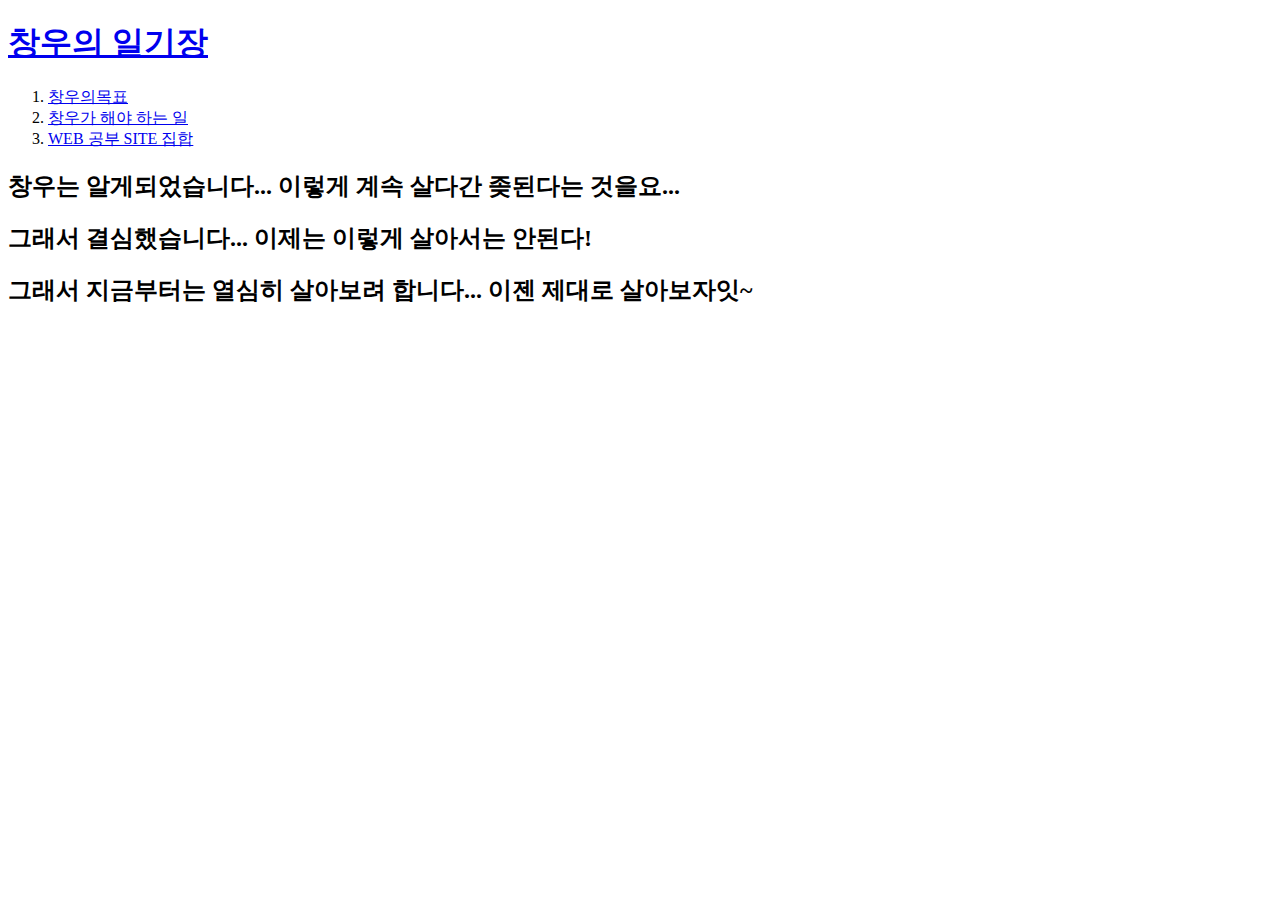
==== index.html @ 76ebfd1a "myFirstWeb&Goals" ====
<!DOCTYPE HTML>
<html>
  <head>
    <title>창우의 일기장</title>
    <meta charset="utf-8">
  </head>

  <body>
    <h1><a href="index.html">창우의 일기장</h1>
    <ol>
      <li><a href="1.html">창우의목표</a></li>
      <li><a href="2.html">창우가 해야 하는 일</a></li>
      <li><a href="3.html">WEB 공부 SITE 집합</a></li>
    </ol>
    <h2>창우는 알게되었습니다... 이렇게 계속 살다간 좆된다는 것을요...</h2>
    <h2>그래서 결심했습니다... 이제는 이렇게 살아서는 안된다!</h2>
    <h2>그래서 지금부터는 열심히 살아보려 합니다... 이젠 제대로 살아보자잇~</h2>
  </body>
</html>
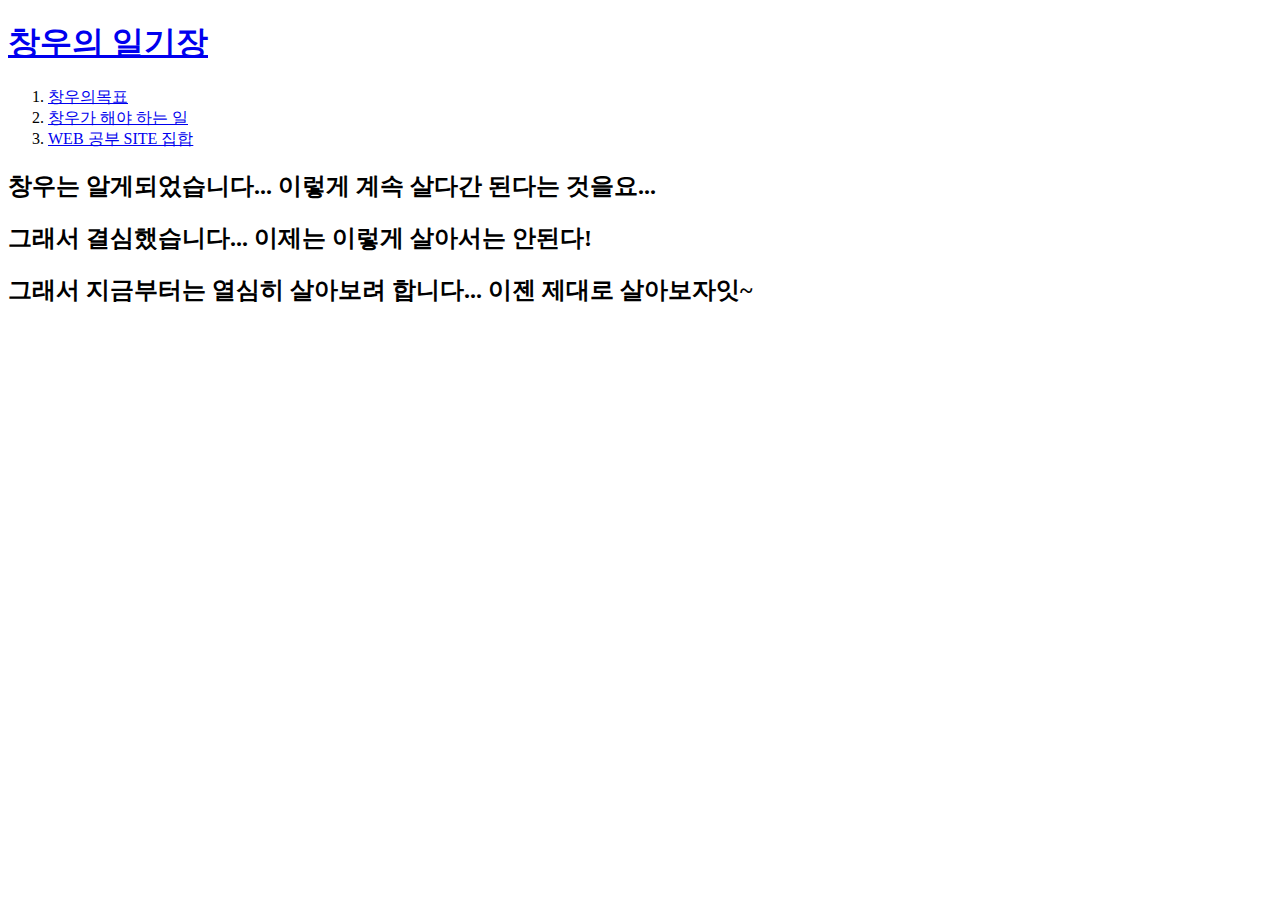
==== commit f0c1141d: "Update index.html" ====
--- a/index.html
+++ b/index.html
@@ -12,7 +12,7 @@
       <li><a href="2.html">창우가 해야 하는 일</a></li>
       <li><a href="3.html">WEB 공부 SITE 집합</a></li>
     </ol>
-    <h2>창우는 알게되었습니다... 이렇게 계속 살다간 좆된다는 것을요...</h2>
+    <h2>창우는 알게되었습니다... 이렇게 계속 살다간 된다는 것을요...</h2>
     <h2>그래서 결심했습니다... 이제는 이렇게 살아서는 안된다!</h2>
     <h2>그래서 지금부터는 열심히 살아보려 합니다... 이젠 제대로 살아보자잇~</h2>
   </body>
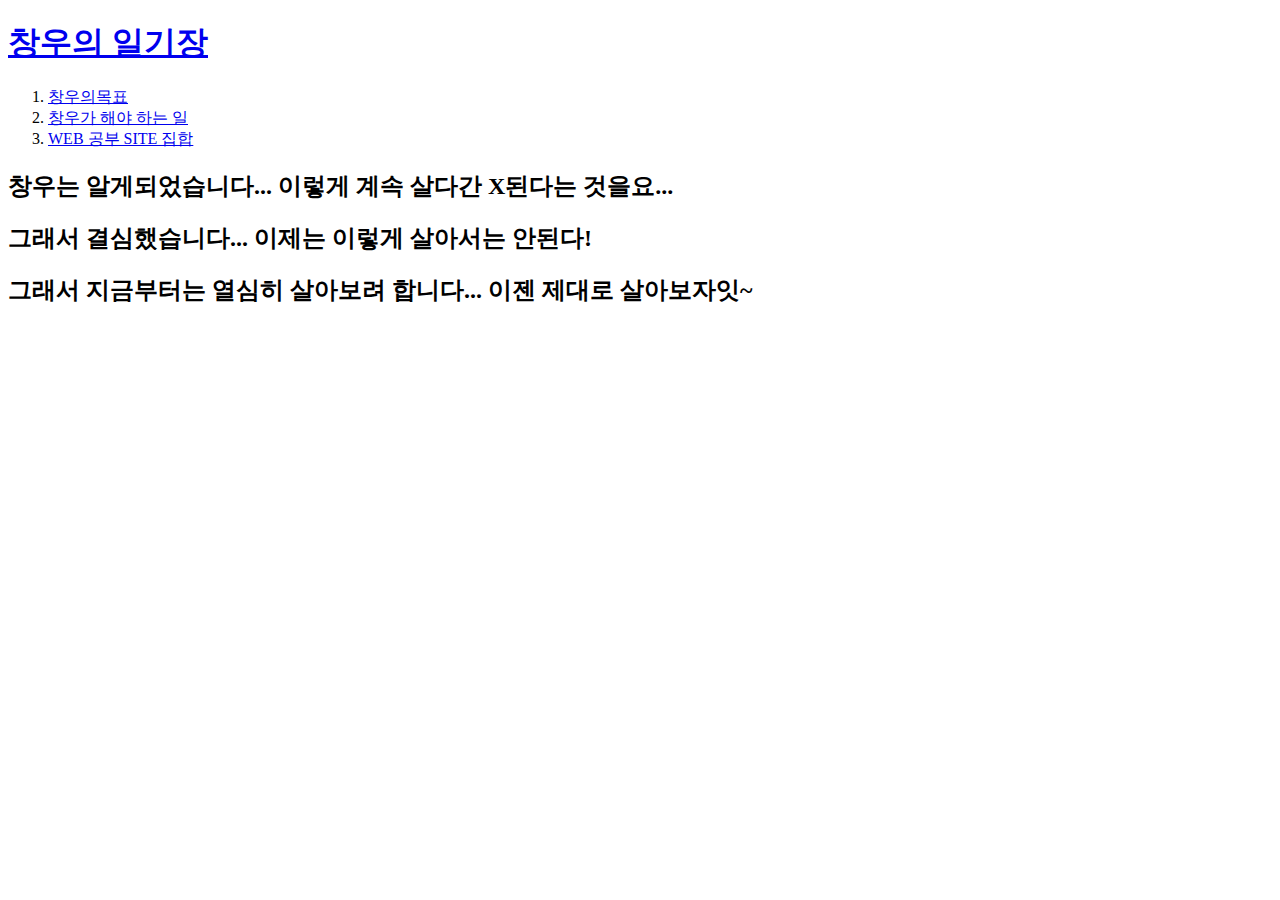
==== commit 9b4fbca4: "Update index.html" ====
--- a/index.html
+++ b/index.html
@@ -12,7 +12,7 @@
       <li><a href="2.html">창우가 해야 하는 일</a></li>
       <li><a href="3.html">WEB 공부 SITE 집합</a></li>
     </ol>
-    <h2>창우는 알게되었습니다... 이렇게 계속 살다간 된다는 것을요...</h2>
+    <h2>창우는 알게되었습니다... 이렇게 계속 살다간 X된다는 것을요...</h2>
     <h2>그래서 결심했습니다... 이제는 이렇게 살아서는 안된다!</h2>
     <h2>그래서 지금부터는 열심히 살아보려 합니다... 이젠 제대로 살아보자잇~</h2>
   </body>
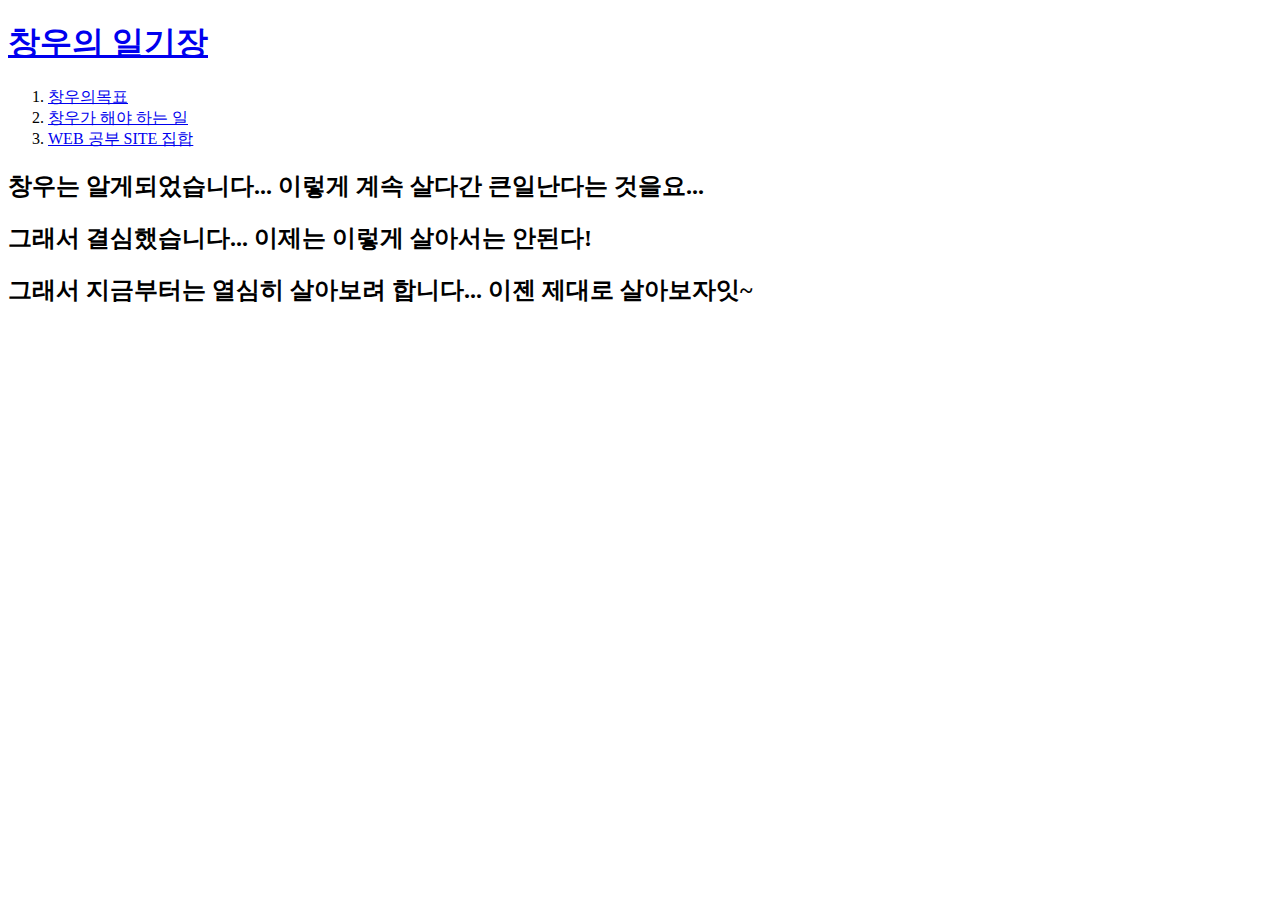
==== commit 1ee94951: "Update index.html" ====
--- a/index.html
+++ b/index.html
@@ -12,7 +12,7 @@
       <li><a href="2.html">창우가 해야 하는 일</a></li>
       <li><a href="3.html">WEB 공부 SITE 집합</a></li>
     </ol>
-    <h2>창우는 알게되었습니다... 이렇게 계속 살다간 X된다는 것을요...</h2>
+    <h2>창우는 알게되었습니다... 이렇게 계속 살다간 큰일난다는 것을요...</h2>
     <h2>그래서 결심했습니다... 이제는 이렇게 살아서는 안된다!</h2>
     <h2>그래서 지금부터는 열심히 살아보려 합니다... 이젠 제대로 살아보자잇~</h2>
   </body>
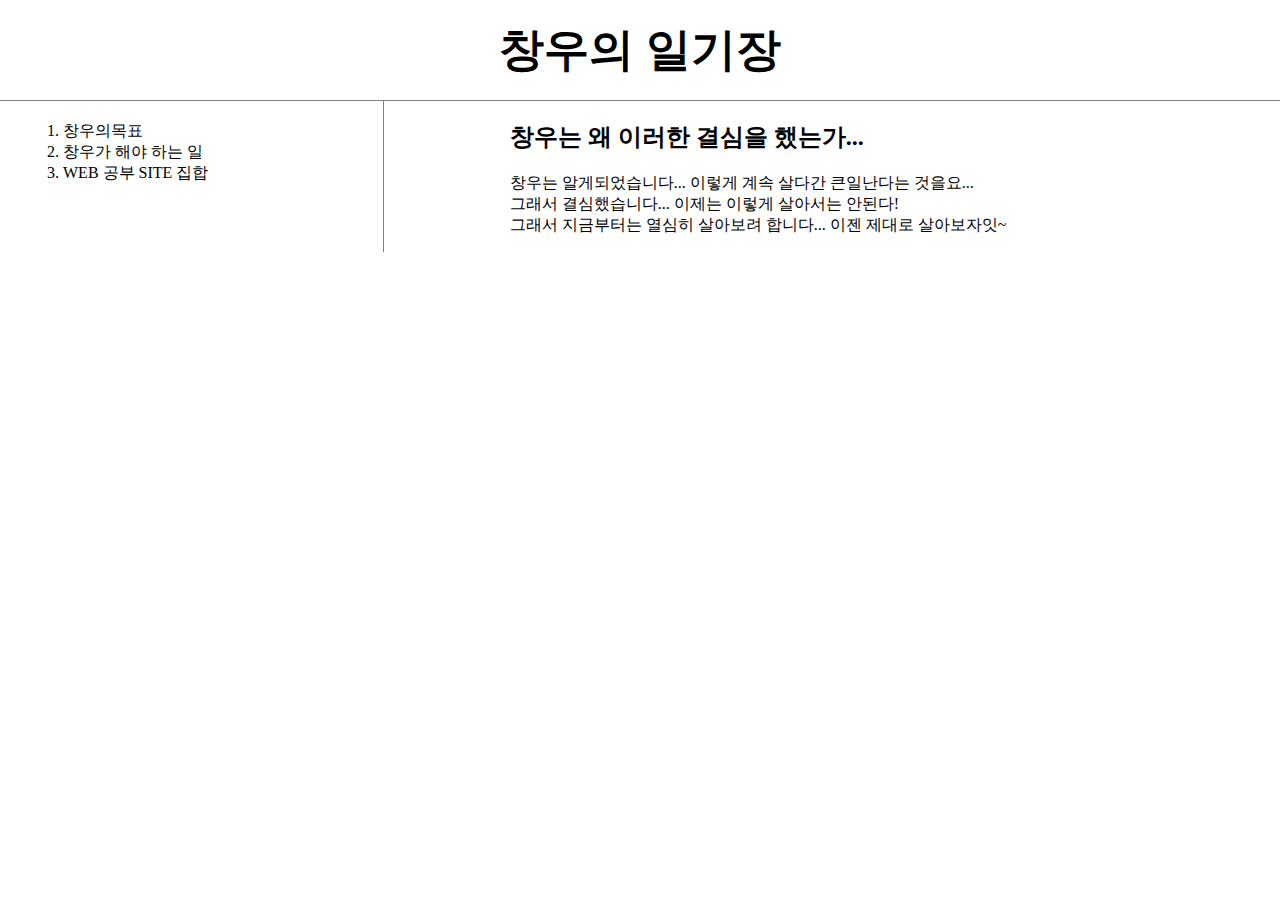
==== commit 15faf30e: "Add files via upload" ====
--- a/index.html
+++ b/index.html
@@ -3,17 +3,25 @@
   <head>
     <title>창우의 일기장</title>
     <meta charset="utf-8">
+    <link rel="stylesheet" href="style.css">
   </head>
 
+<!-- HTML은 정보를 담고, CSS는 디자인을 담는다 -->
+<!-- CSS는 가까이 있는 것을 우선순위로!, TAG < CLASS < ID 1번만 등장 -->
   <body>
-    <h1><a href="index.html">창우의 일기장</h1>
-    <ol>
-      <li><a href="1.html">창우의목표</a></li>
-      <li><a href="2.html">창우가 해야 하는 일</a></li>
-      <li><a href="3.html">WEB 공부 SITE 집합</a></li>
-    </ol>
-    <h2>창우는 알게되었습니다... 이렇게 계속 살다간 큰일난다는 것을요...</h2>
-    <h2>그래서 결심했습니다... 이제는 이렇게 살아서는 안된다!</h2>
-    <h2>그래서 지금부터는 열심히 살아보려 합니다... 이젠 제대로 살아보자잇~</h2>
+    <h1><a href="index.html">창우의 일기장</a></h1>
+    <div id="grid">
+      <ol>
+        <li><a href="1.html">창우의목표</a></li>
+        <li><a href="2.html">창우가 해야 하는 일</a></li>
+        <li><a href="3.html">WEB 공부 SITE 집합</a></li>
+      </ol>
+      <div id="article">
+        <h2>창우는 왜 이러한 결심을 했는가...</h2>
+        <p>창우는 알게되었습니다... 이렇게 계속 살다간 큰일난다는 것을요...<br>
+        그래서 결심했습니다... 이제는 이렇게 살아서는 안된다!<br>
+        그래서 지금부터는 열심히 살아보려 합니다... 이젠 제대로 살아보자잇~<br></p>
+      </div>
+    </div>
   </body>
 </html>
--- a/style.css
+++ b/style.css
@@ -0,0 +1,54 @@
+body {
+  margin:0;
+}
+div {
+  margin-left: 30px;
+}
+a {
+  color:black;
+  text-decoration: none;
+}
+h1 {
+  font-size: 45px;
+  text-align: center;
+  border-bottom: 1px solid gray;
+  margin:0;
+  padding: 20px;
+}
+ol {
+  border-right: 1px solid gray;
+  width:300px;
+  margin:0;
+  padding: 20px;
+}
+#grid{
+  display:grid;
+  grid-template-columns: 1fr 2fr;
+}
+#grid ol {
+  padding-left: 33px;
+}
+#grid #article {
+  padding-left: 33px;
+}
+@media(max-width:700px) {
+  #grid{
+    display:block;
+  }
+  li {
+    text-align: center;
+  }
+  ol {
+    border-right: none;
+  }
+  a {
+    display: block;
+    text-align: center;
+  }
+  div {
+    text-align: center;
+  }
+  h1 {
+    border-bottom: none;
+  }
+}
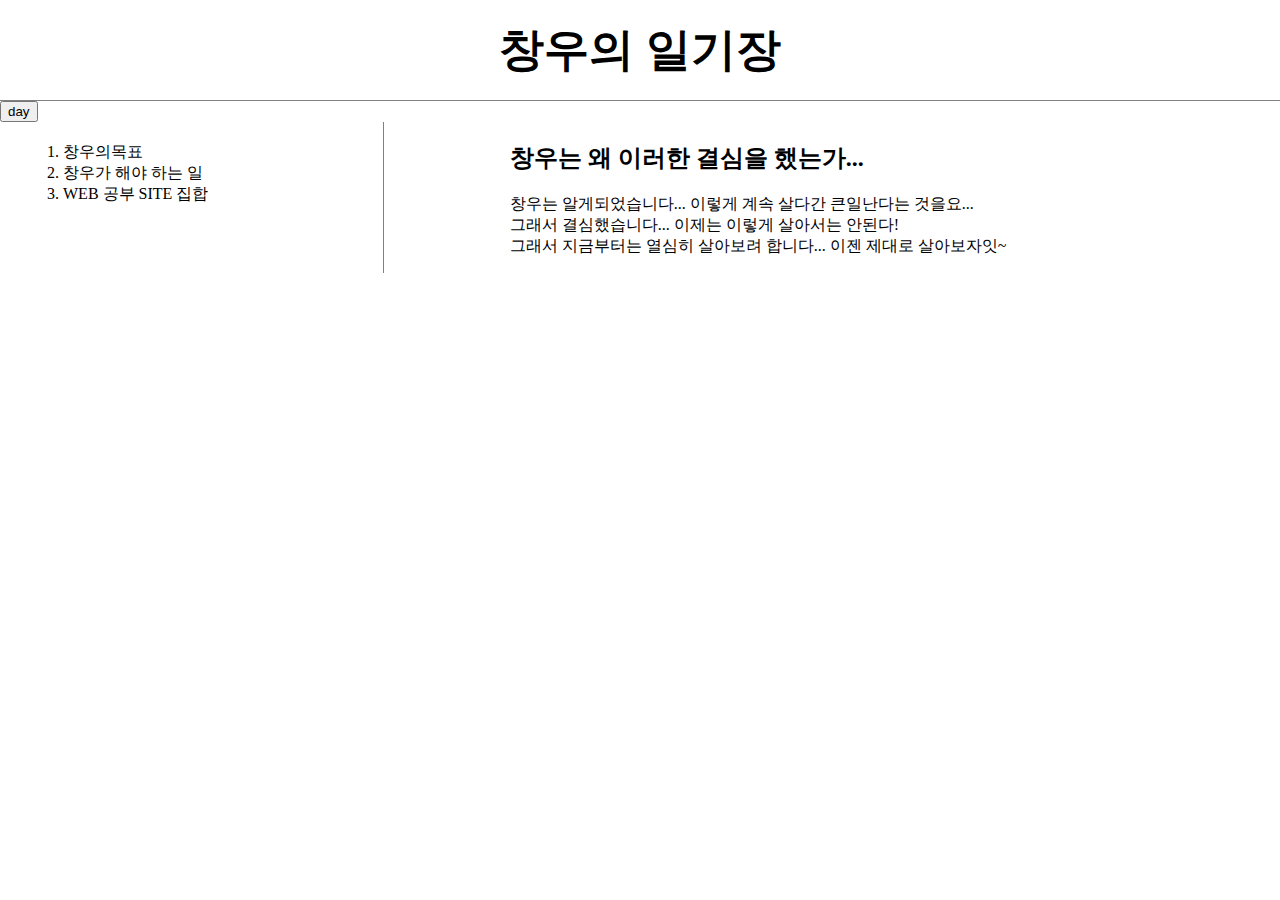
==== commit 509afed6: "Add files via upload" ====
--- a/index.html
+++ b/index.html
@@ -4,12 +4,16 @@
     <title>창우의 일기장</title>
     <meta charset="utf-8">
     <link rel="stylesheet" href="style.css">
+    <script src='colors.js' type="text/javascript">  </script>
+    <script src="https://ajax.googleapis.com/ajax/libs/jquery/3.6.0/jquery.min.js"></script>
   </head>
 
 <!-- HTML은 정보를 담고, CSS는 디자인을 담는다 -->
 <!-- CSS는 가까이 있는 것을 우선순위로!, TAG < CLASS < ID 1번만 등장 -->
   <body>
     <h1><a href="index.html">창우의 일기장</a></h1>
+
+    <input id='night_day' type="button" value="day" onclick = "nightDatHandler(this)">
     <div id="grid">
       <ol>
         <li><a href="1.html">창우의목표</a></li>
--- a/style.css
+++ b/style.css
@@ -4,6 +4,7 @@
 div {
   margin-left: 30px;
 }
+
 a {
   color:black;
   text-decoration: none;
